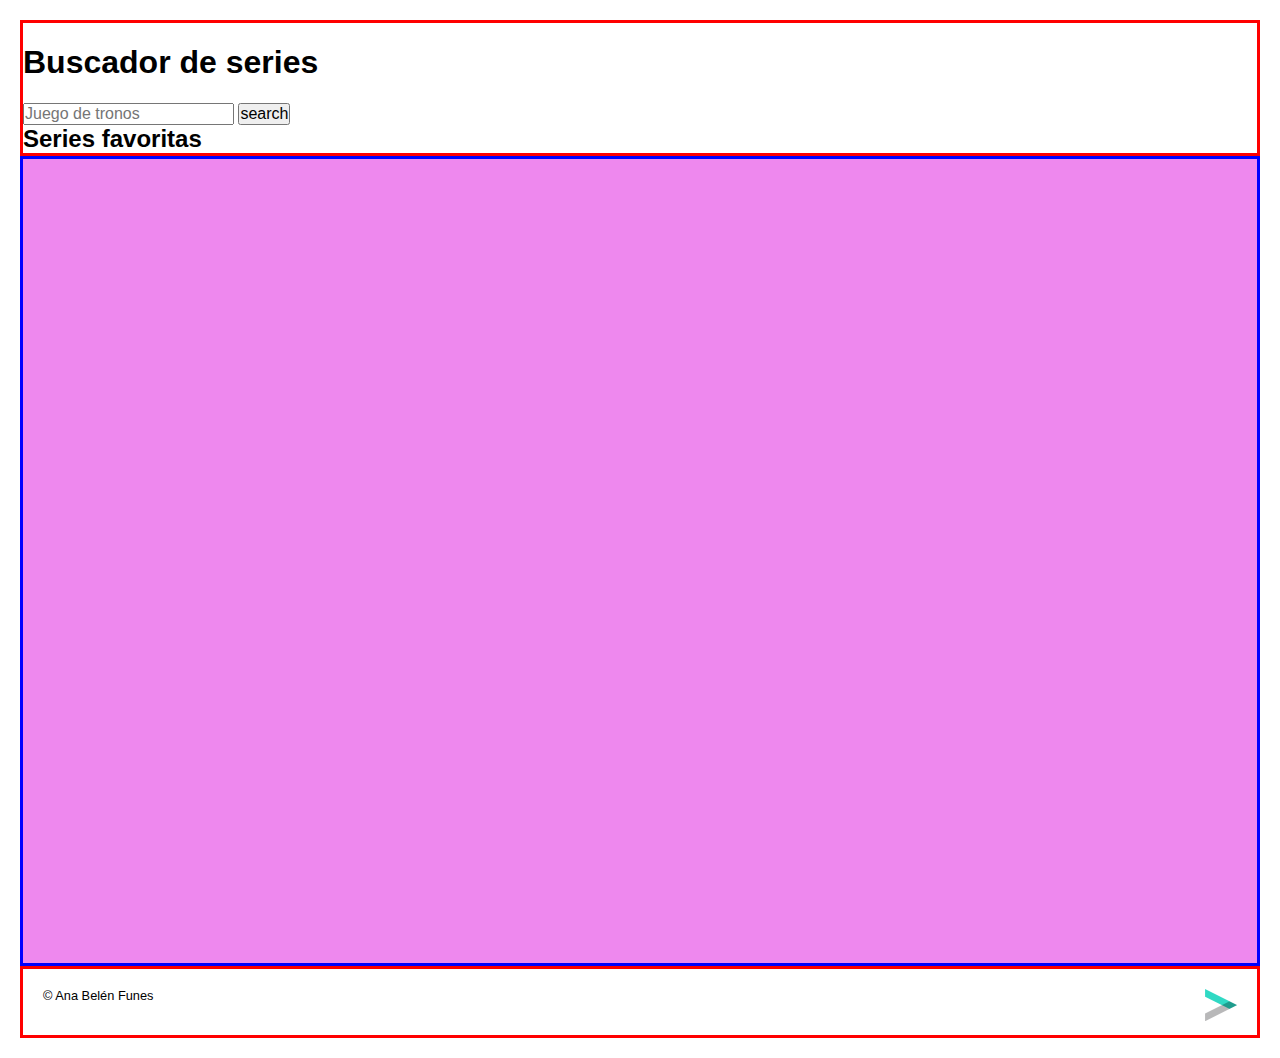
==== docs/index.html @ 8ed525ac "updating docs" ====
<!DOCTYPE html>
<html lang="en">
<head>
  <meta charset="UTF-8">
  <meta name="viewport" content="width=device-width, initial-scale=1.0">
  <title>Series Searcher</title>
  <link href="./assets/css/main.css" rel="stylesheet">
</head>
<body>
  <div class="wrapper">
    <header class="header">
      <h1>Buscador de series</h1>
      <form>
        <label for="serie"></label>
        <input id="serie" name="serie" type="text" placeholder="Juego de tronos" class="js-serie" required>
        <input type="submit" value="search" class="js-search">
      </form>
      <aside class="favourite-container">
        <h2 class="favorite-title">Series favoritas</h2>
      </aside>
    </header>

    <main class="main">
      <ul class="js-list-results list-results">
      </ul>
    </main>

    <footer class="footer">
      <small class="footer-copy">
        &copy; Ana Belén Funes
      </small>
      <div class="img-container"><img src="./assets/images/favicon.png" alt="adalab-logo" class="adalab-logo"></div>
    </footer>

  </div>
  <script src="./assets/js/main.js" type="text/javascript"></script>
</body>
</html>
---- docs/assets/css/main.css ----
/*! normalize.css v8.0.1 | MIT License | github.com/necolas/normalize.css */html{line-height:1.15;-webkit-text-size-adjust:100%}body{margin:0}main{display:block}h1{font-size:2em;margin:0.67em 0}hr{box-sizing:content-box;height:0;overflow:visible}pre{font-family:monospace, monospace;font-size:1em}a{background-color:transparent}abbr[title]{border-bottom:none;text-decoration:underline;-webkit-text-decoration:underline dotted;text-decoration:underline dotted}b,strong{font-weight:bolder}code,kbd,samp{font-family:monospace, monospace;font-size:1em}small{font-size:80%}sub,sup{font-size:75%;line-height:0;position:relative;vertical-align:baseline}sub{bottom:-0.25em}sup{top:-0.5em}img{border-style:none}button,input,optgroup,select,textarea{font-family:inherit;font-size:100%;line-height:1.15;margin:0}button,input{overflow:visible}button,select{text-transform:none}button,[type="button"],[type="reset"],[type="submit"]{-webkit-appearance:button}button::-moz-focus-inner,[type="button"]::-moz-focus-inner,[type="reset"]::-moz-focus-inner,[type="submit"]::-moz-focus-inner{border-style:none;padding:0}button:-moz-focusring,[type="button"]:-moz-focusring,[type="reset"]:-moz-focusring,[type="submit"]:-moz-focusring{outline:1px dotted ButtonText}fieldset{padding:0.35em 0.75em 0.625em}legend{box-sizing:border-box;color:inherit;display:table;max-width:100%;padding:0;white-space:normal}progress{vertical-align:baseline}textarea{overflow:auto}[type="checkbox"],[type="radio"]{box-sizing:border-box;padding:0}[type="number"]::-webkit-inner-spin-button,[type="number"]::-webkit-outer-spin-button{height:auto}[type="search"]{-webkit-appearance:textfield;outline-offset:-2px}[type="search"]::-webkit-search-decoration{-webkit-appearance:none}::-webkit-file-upload-button{-webkit-appearance:button;font:inherit}details{display:block}summary{display:list-item}template{display:none}[hidden]{display:none}*{box-sizing:border-box;margin:0;padding:0;font-family:inherit;color:inherit;list-style-type:none;text-decoration:none}body{font-family:"Roboto",sans-serif;min-width:320px}.wrapper{margin:20px}.header{border:3px solid red}.serie-container{border:3px solid red;background-color:#889bee;width:250px;height:350px;text-align:center}.main{border:3px solid blue;background-color:#e8e;height:90vh}.list-results{display:flex;flex-wrap:wrap;justify-content:center}.footer{padding:20px 20px 10px;border:3px solid red;display:flex;justify-content:space-between}
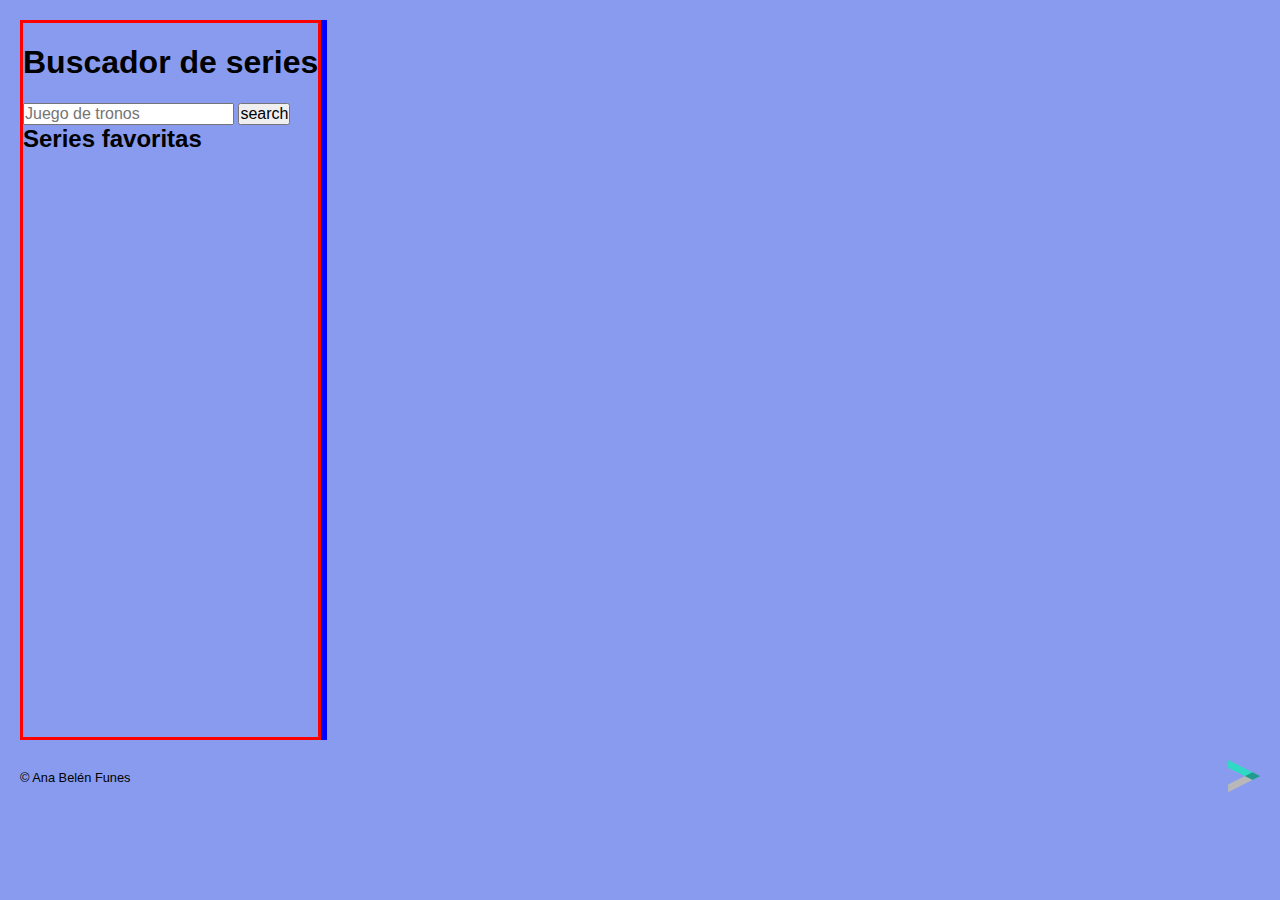
==== commit 42dcbf03: "updating docs with favourite options" ====
--- a/docs/index.html
+++ b/docs/index.html
@@ -6,7 +6,7 @@
   <title>Series Searcher</title>
   <link href="./assets/css/main.css" rel="stylesheet">
 </head>
-<body>
+<body class="body">
   <div class="wrapper">
     <header class="header">
       <h1>Buscador de series</h1>
@@ -17,6 +17,7 @@
       </form>
       <aside class="favourite-container">
         <h2 class="favorite-title">Series favoritas</h2>
+        <ul class="favourite-list js-favourite-list"></ul>
       </aside>
     </header>
 
@@ -24,15 +25,14 @@
       <ul class="js-list-results list-results">
       </ul>
     </main>
+  </div>
+  <footer class="footer">
+    <small class="footer-copy">
+      &copy; Ana Belén Funes
+    </small>
+    <div class="img-container"><img src="./assets/images/favicon.png" alt="adalab-logo" class="adalab-logo"></div>
+  </footer>
 
-    <footer class="footer">
-      <small class="footer-copy">
-        &copy; Ana Belén Funes
-      </small>
-      <div class="img-container"><img src="./assets/images/favicon.png" alt="adalab-logo" class="adalab-logo"></div>
-    </footer>
-
-  </div>
   <script src="./assets/js/main.js" type="text/javascript"></script>
 </body>
 </html>
--- a/docs/assets/css/main.css
+++ b/docs/assets/css/main.css
@@ -1 +1 @@
-/*! normalize.css v8.0.1 | MIT License | github.com/necolas/normalize.css */html{line-height:1.15;-webkit-text-size-adjust:100%}body{margin:0}main{display:block}h1{font-size:2em;margin:0.67em 0}hr{box-sizing:content-box;height:0;overflow:visible}pre{font-family:monospace, monospace;font-size:1em}a{background-color:transparent}abbr[title]{border-bottom:none;text-decoration:underline;-webkit-text-decoration:underline dotted;text-decoration:underline dotted}b,strong{font-weight:bolder}code,kbd,samp{font-family:monospace, monospace;font-size:1em}small{font-size:80%}sub,sup{font-size:75%;line-height:0;position:relative;vertical-align:baseline}sub{bottom:-0.25em}sup{top:-0.5em}img{border-style:none}button,input,optgroup,select,textarea{font-family:inherit;font-size:100%;line-height:1.15;margin:0}button,input{overflow:visible}button,select{text-transform:none}button,[type="button"],[type="reset"],[type="submit"]{-webkit-appearance:button}button::-moz-focus-inner,[type="button"]::-moz-focus-inner,[type="reset"]::-moz-focus-inner,[type="submit"]::-moz-focus-inner{border-style:none;padding:0}button:-moz-focusring,[type="button"]:-moz-focusring,[type="reset"]:-moz-focusring,[type="submit"]:-moz-focusring{outline:1px dotted ButtonText}fieldset{padding:0.35em 0.75em 0.625em}legend{box-sizing:border-box;color:inherit;display:table;max-width:100%;padding:0;white-space:normal}progress{vertical-align:baseline}textarea{overflow:auto}[type="checkbox"],[type="radio"]{box-sizing:border-box;padding:0}[type="number"]::-webkit-inner-spin-button,[type="number"]::-webkit-outer-spin-button{height:auto}[type="search"]{-webkit-appearance:textfield;outline-offset:-2px}[type="search"]::-webkit-search-decoration{-webkit-appearance:none}::-webkit-file-upload-button{-webkit-appearance:button;font:inherit}details{display:block}summary{display:list-item}template{display:none}[hidden]{display:none}*{box-sizing:border-box;margin:0;padding:0;font-family:inherit;color:inherit;list-style-type:none;text-decoration:none}body{font-family:"Roboto",sans-serif;min-width:320px}.wrapper{margin:20px}.header{border:3px solid red}.serie-container{border:3px solid red;background-color:#889bee;width:250px;height:350px;text-align:center}.main{border:3px solid blue;background-color:#e8e;height:90vh}.list-results{display:flex;flex-wrap:wrap;justify-content:center}.footer{padding:20px 20px 10px;border:3px solid red;display:flex;justify-content:space-between}
+/*! normalize.css v8.0.1 | MIT License | github.com/necolas/normalize.css */html{line-height:1.15;-webkit-text-size-adjust:100%}body{margin:0}main{display:block}h1{font-size:2em;margin:0.67em 0}hr{box-sizing:content-box;height:0;overflow:visible}pre{font-family:monospace, monospace;font-size:1em}a{background-color:transparent}abbr[title]{border-bottom:none;text-decoration:underline;-webkit-text-decoration:underline dotted;text-decoration:underline dotted}b,strong{font-weight:bolder}code,kbd,samp{font-family:monospace, monospace;font-size:1em}small{font-size:80%}sub,sup{font-size:75%;line-height:0;position:relative;vertical-align:baseline}sub{bottom:-0.25em}sup{top:-0.5em}img{border-style:none}button,input,optgroup,select,textarea{font-family:inherit;font-size:100%;line-height:1.15;margin:0}button,input{overflow:visible}button,select{text-transform:none}button,[type="button"],[type="reset"],[type="submit"]{-webkit-appearance:button}button::-moz-focus-inner,[type="button"]::-moz-focus-inner,[type="reset"]::-moz-focus-inner,[type="submit"]::-moz-focus-inner{border-style:none;padding:0}button:-moz-focusring,[type="button"]:-moz-focusring,[type="reset"]:-moz-focusring,[type="submit"]:-moz-focusring{outline:1px dotted ButtonText}fieldset{padding:0.35em 0.75em 0.625em}legend{box-sizing:border-box;color:inherit;display:table;max-width:100%;padding:0;white-space:normal}progress{vertical-align:baseline}textarea{overflow:auto}[type="checkbox"],[type="radio"]{box-sizing:border-box;padding:0}[type="number"]::-webkit-inner-spin-button,[type="number"]::-webkit-outer-spin-button{height:auto}[type="search"]{-webkit-appearance:textfield;outline-offset:-2px}[type="search"]::-webkit-search-decoration{-webkit-appearance:none}::-webkit-file-upload-button{-webkit-appearance:button;font:inherit}details{display:block}summary{display:list-item}template{display:none}[hidden]{display:none}*{box-sizing:border-box;margin:0;padding:0;font-family:inherit;color:inherit;list-style-type:none;text-decoration:none}body{font-family:"Roboto",sans-serif;min-width:320px}.wrapper{margin:20px 20px 0;display:flex;flex-direction:row}.body{background-color:#889bee}.header{border:3px solid #ff0000}.favourite-list{display:flex;flex-wrap:wrap;justify-content:center}.serie-container-small{border:3px solid red;background-color:#889bee;width:100%;text-align:center;font-size:10px;display:flex;flex-direction:row-reverse;align-items:center;justify-content:flex-end}.serie-container-small img{background-image:cover}.serie-container{background-color:#889bee;width:250px;height:350px;text-align:center;font-size:14px}.main{border:3px solid blue;background-color:#889bee;min-height:720px}.list-results{display:flex;flex-wrap:wrap;justify-content:center}.footer{position:relative;padding:20px 20px 0px;display:flex;justify-content:space-between;align-items:center;width:100%}.js-favourite{background-color:deeppink;color:#00e1ff}
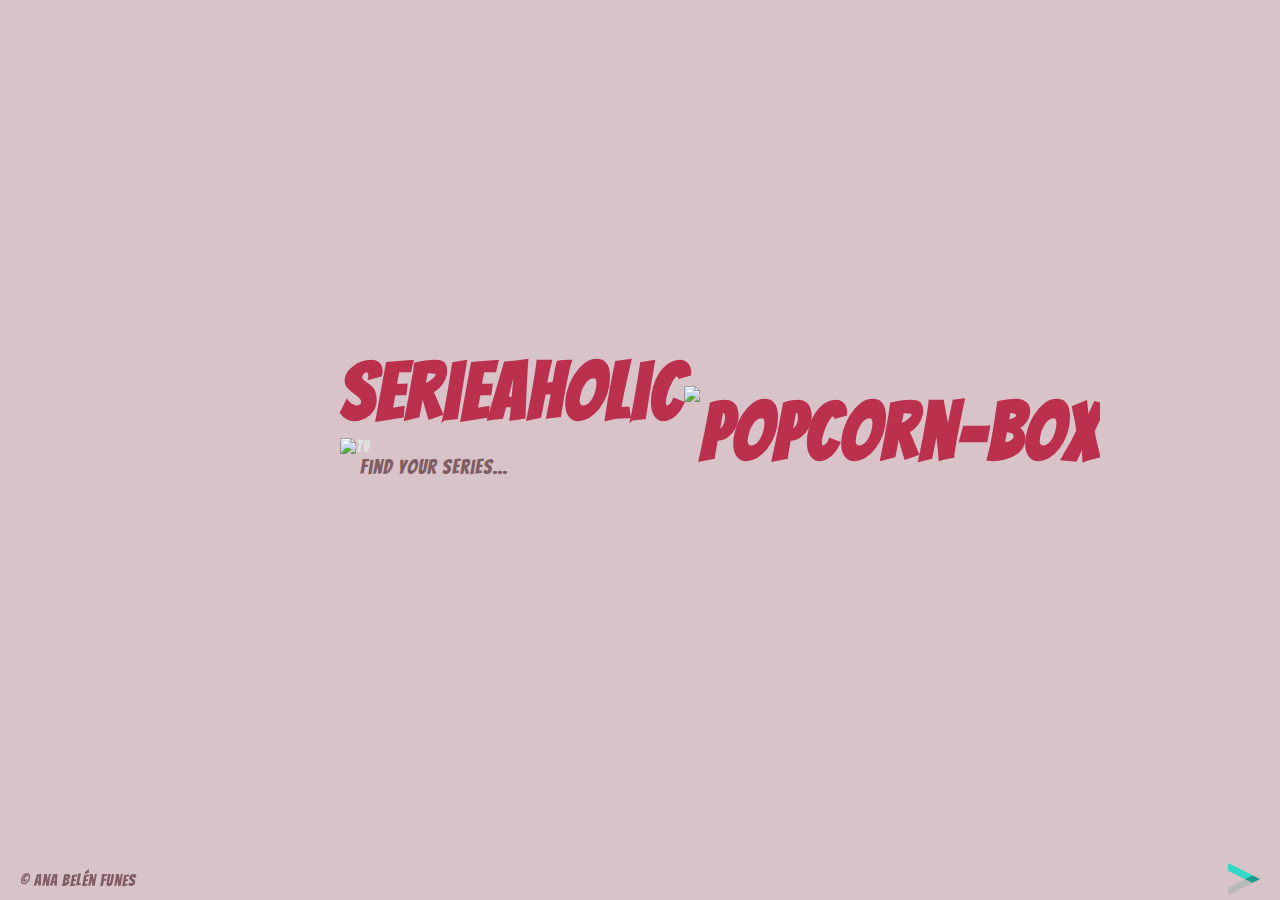
==== commit c20fa140: "updating docs" ====
--- a/docs/index.html
+++ b/docs/index.html
@@ -4,26 +4,42 @@
   <meta charset="UTF-8">
   <meta name="viewport" content="width=device-width, initial-scale=1.0">
   <title>Series Searcher</title>
+  <link href="https://fonts.googleapis.com/css2?family=Bangers&display=swap" rel="stylesheet">  
+  <link rel="stylesheet" href="https://use.fontawesome.com/releases/v5.8.1/css/all.css"
+    integrity="sha384-50oBUHEmvpQ+1lW4y57PTFmhCaXp0ML5d60M1M7uH2+nqUivzIebhndOJK28anvf" crossorigin="anonymous"
+    SameSite="None" />
+    <link rel="stylesheet" href="https://cdnjs.cloudflare.com/ajax/libs/animate.css/4.0.0/animate.min.css"
+  />
   <link href="./assets/css/main.css" rel="stylesheet">
 </head>
 <body class="body">
   <div class="wrapper">
-    <header class="header">
-      <h1>Buscador de series</h1>
-      <form>
+    <header class="header hidden animate__animated animate__zoomIn">
+      <h1 class="header__title">Serieaholic<img src="../assets/images/popcorn.svg" class="popcorn" alt="popcorn-box" height=100px"></h1>
+      <p class="header__claim">Find your series below...<i class="fas fa-tv"></i></p>
+      <form class="header__form">
         <label for="serie"></label>
-        <input id="serie" name="serie" type="text" placeholder="Juego de tronos" class="js-serie" required>
-        <input type="submit" value="search" class="js-search">
+        <input id="serie" name="serie" type="text" placeholder="Juego de tronos" class="js-serie serie-input" required>
+        <input type="submit" value="SEARCH" class="js-search search-button">
       </form>
-      <aside class="favourite-container">
-        <h2 class="favorite-title">Series favoritas</h2>
+      <aside class="header__favourite__container">
+        <h2 class="favorite-title">Your favourites</h2>
+        <button class="reset-button js-reset-button">CLEAN FAVOURITES</button>
         <ul class="favourite-list js-favourite-list"></ul>
       </aside>
     </header>
+    <main class="main">
+      <div class="js-show-start">
+        <div class="start js-start-container animate__animated animate__zoomIn">
+          <h1 class="start__title">Serieaholic<img src="../assets/images/popcorn.svg" class="start__title__popcorn" alt="popcorn-box" height="200px"></h1>
+          <img src="../assets/images/television.svg" class="start-tv animate__animated animate__bounceIn" alt="tv" height="600px">
+          <p class="start__claim">Find your series...</p>
+        </div>
+      </div>      
 
-    <main class="main">
-      <ul class="js-list-results list-results">
-      </ul>
+      <div class="main__result__container">
+        <ul class="js-list-results list-results"></ul>
+      </div>
     </main>
   </div>
   <footer class="footer">
@@ -32,7 +48,6 @@
     </small>
     <div class="img-container"><img src="./assets/images/favicon.png" alt="adalab-logo" class="adalab-logo"></div>
   </footer>
-
   <script src="./assets/js/main.js" type="text/javascript"></script>
 </body>
 </html>
--- a/docs/assets/css/main.css
+++ b/docs/assets/css/main.css
@@ -1 +1 @@
-/*! normalize.css v8.0.1 | MIT License | github.com/necolas/normalize.css */html{line-height:1.15;-webkit-text-size-adjust:100%}body{margin:0}main{display:block}h1{font-size:2em;margin:0.67em 0}hr{box-sizing:content-box;height:0;overflow:visible}pre{font-family:monospace, monospace;font-size:1em}a{background-color:transparent}abbr[title]{border-bottom:none;text-decoration:underline;-webkit-text-decoration:underline dotted;text-decoration:underline dotted}b,strong{font-weight:bolder}code,kbd,samp{font-family:monospace, monospace;font-size:1em}small{font-size:80%}sub,sup{font-size:75%;line-height:0;position:relative;vertical-align:baseline}sub{bottom:-0.25em}sup{top:-0.5em}img{border-style:none}button,input,optgroup,select,textarea{font-family:inherit;font-size:100%;line-height:1.15;margin:0}button,input{overflow:visible}button,select{text-transform:none}button,[type="button"],[type="reset"],[type="submit"]{-webkit-appearance:button}button::-moz-focus-inner,[type="button"]::-moz-focus-inner,[type="reset"]::-moz-focus-inner,[type="submit"]::-moz-focus-inner{border-style:none;padding:0}button:-moz-focusring,[type="button"]:-moz-focusring,[type="reset"]:-moz-focusring,[type="submit"]:-moz-focusring{outline:1px dotted ButtonText}fieldset{padding:0.35em 0.75em 0.625em}legend{box-sizing:border-box;color:inherit;display:table;max-width:100%;padding:0;white-space:normal}progress{vertical-align:baseline}textarea{overflow:auto}[type="checkbox"],[type="radio"]{box-sizing:border-box;padding:0}[type="number"]::-webkit-inner-spin-button,[type="number"]::-webkit-outer-spin-button{height:auto}[type="search"]{-webkit-appearance:textfield;outline-offset:-2px}[type="search"]::-webkit-search-decoration{-webkit-appearance:none}::-webkit-file-upload-button{-webkit-appearance:button;font:inherit}details{display:block}summary{display:list-item}template{display:none}[hidden]{display:none}*{box-sizing:border-box;margin:0;padding:0;font-family:inherit;color:inherit;list-style-type:none;text-decoration:none}body{font-family:"Roboto",sans-serif;min-width:320px}.wrapper{margin:20px 20px 0;display:flex;flex-direction:row}.body{background-color:#889bee}.header{border:3px solid #ff0000}.favourite-list{display:flex;flex-wrap:wrap;justify-content:center}.serie-container-small{border:3px solid red;background-color:#889bee;width:100%;text-align:center;font-size:10px;display:flex;flex-direction:row-reverse;align-items:center;justify-content:flex-end}.serie-container-small img{background-image:cover}.serie-container{background-color:#889bee;width:250px;height:350px;text-align:center;font-size:14px}.main{border:3px solid blue;background-color:#889bee;min-height:720px}.list-results{display:flex;flex-wrap:wrap;justify-content:center}.footer{position:relative;padding:20px 20px 0px;display:flex;justify-content:space-between;align-items:center;width:100%}.js-favourite{background-color:deeppink;color:#00e1ff}
+/*! normalize.css v8.0.1 | MIT License | github.com/necolas/normalize.css */html{line-height:1.15;-webkit-text-size-adjust:100%}body{margin:0}main{display:block}h1{font-size:2em;margin:0.67em 0}hr{box-sizing:content-box;height:0;overflow:visible}pre{font-family:monospace, monospace;font-size:1em}a{background-color:transparent}abbr[title]{border-bottom:none;text-decoration:underline;-webkit-text-decoration:underline dotted;text-decoration:underline dotted}b,strong{font-weight:bolder}code,kbd,samp{font-family:monospace, monospace;font-size:1em}small{font-size:80%}sub,sup{font-size:75%;line-height:0;position:relative;vertical-align:baseline}sub{bottom:-0.25em}sup{top:-0.5em}img{border-style:none}button,input,optgroup,select,textarea{font-family:inherit;font-size:100%;line-height:1.15;margin:0}button,input{overflow:visible}button,select{text-transform:none}button,[type="button"],[type="reset"],[type="submit"]{-webkit-appearance:button}button::-moz-focus-inner,[type="button"]::-moz-focus-inner,[type="reset"]::-moz-focus-inner,[type="submit"]::-moz-focus-inner{border-style:none;padding:0}button:-moz-focusring,[type="button"]:-moz-focusring,[type="reset"]:-moz-focusring,[type="submit"]:-moz-focusring{outline:1px dotted ButtonText}fieldset{padding:0.35em 0.75em 0.625em}legend{box-sizing:border-box;color:inherit;display:table;max-width:100%;padding:0;white-space:normal}progress{vertical-align:baseline}textarea{overflow:auto}[type="checkbox"],[type="radio"]{box-sizing:border-box;padding:0}[type="number"]::-webkit-inner-spin-button,[type="number"]::-webkit-outer-spin-button{height:auto}[type="search"]{-webkit-appearance:textfield;outline-offset:-2px}[type="search"]::-webkit-search-decoration{-webkit-appearance:none}::-webkit-file-upload-button{-webkit-appearance:button;font:inherit}details{display:block}summary{display:list-item}template{display:none}*{box-sizing:border-box;margin:0;padding:0;font-family:inherit;color:inherit;list-style-type:none;text-decoration:none}p,h1,h2,h3,h4,ul{margin:0}body{font-family:"Bangers",cursive;min-width:320px;letter-spacing:1px}button:focus,.search-button{outline:none}.wrapper{margin:20px 20px 0;display:flex;flex-direction:row}.body{background-color:#d8c3c8;color:#e4e4e4}.header{padding:15px;background-color:#805c63;border-radius:10px;min-width:350px;width:350px}.header__title{margin-top:0;margin-bottom:40px;color:#e4e4e4;text-align:center;font-size:35px;letter-spacing:2px}.header__title .popcorn{position:relative;transform:translate(0px, 20px)}.header__claim{margin-bottom:10px}.header__claim .fa-tv{margin-left:10px}.header__form .serie-input{color:#BB304D;padding:2px 5px}.header__form .serie-input::-moz-placeholder{color:#805c63}.header__form .serie-input::-ms-input-placeholder{color:#805c63}.header__form .serie-input::placeholder{color:#805c63}.header__form .search-button{background-color:#BB304D;width:80px;height:30px;border-radius:20px}.header__favourite__container{margin:20px 0}.header__favourite__container .favorite-title{display:inline-block}.header__favourite__container .reset-button{margin-bottom:5px;background-color:#BB304D;width:132px;height:30px;border-radius:20px;margin-left:17px}.header__favourite__container .favourite-list{display:flex;flex-wrap:nowrap;flex-direction:column;overflow-y:scroll;height:600px}.header__favourite__container .favourite-list::-webkit-scrollbar{width:15px}.header__favourite__container .favourite-list::-webkit-scrollbar-track{background:#805c63}.header__favourite__container .favourite-list::-webkit-scrollbar-thumb{background:#E7B8CC}.header__favourite__container .favourite-list::-webkit-scrollbar-thumb:hover{background:#BB304D}.header__favourite__container .favourite-list .serie-container-small{background-color:#E7B8CC;color:#805c63;border-radius:10px;padding:5px 5px;margin:5px;text-align:center;font-size:.625rem;display:flex;flex-direction:row-reverse;align-items:center;justify-content:space-between;height:110px}.header__favourite__container .favourite-list .serie-container-small img{background-image:cover;border-radius:10px}.header__favourite__container .favourite-list .serie-container-small h3{font-size:1.125rem}.header__favourite__container .favourite-list .serie-container-small .cross-button{transform:translate(0px, -35px);border-radius:50%;background-color:#805c63;width:30px;height:30px;flex-shrink:0}.header__favourite__container .favourite-list .serie-container-small .cross-button .fas{color:#f0f0f0;font-size:1.125rem}.main{background-color:#d8c3c8;min-height:720px;display:flex;align-items:center}.main .start{flex-direction:column;align-items:center;transform:translate(25vw, 0px)}.main .start__title{color:#BB304D;font-size:5rem;letter-spacing:2px}.main .start__title__popcorn{transform:translate(0px, 40px)}.main .start__claim{margin-left:20px;color:#805c63;font-size:1.25rem}.main__result__container .list-results{display:flex;flex-wrap:wrap;justify-content:center;overflow-y:scroll;height:785px}.main__result__container .list-results .error{color:#805c63;padding:50px;font-size:1.875rem}.main__result__container .list-results::-webkit-scrollbar{display:none}.main__result__container .list-results .serie-container{background-color:#BB304D;border:2px solid #80001c;box-shadow:3px 3px #80001c;border-radius:30px;margin:10px;width:250px;height:370px;text-align:center;font-size:.875rem}.main__result__container .list-results .serie-container h2{padding:10px}.main__result__container .list-results .serie-container img{border-radius:30px}.main__result__container .list-results .js-favourite{background-color:#CFEA92;border:none;color:#BB304D;box-shadow:3px 3px #9ebe53}.footer{position:fixed;bottom:0px;color:#805c63;font-size:1.25rem;padding:10px 20px 0px;display:flex;justify-content:space-between;align-items:center;width:100%}.hidden{display:none}
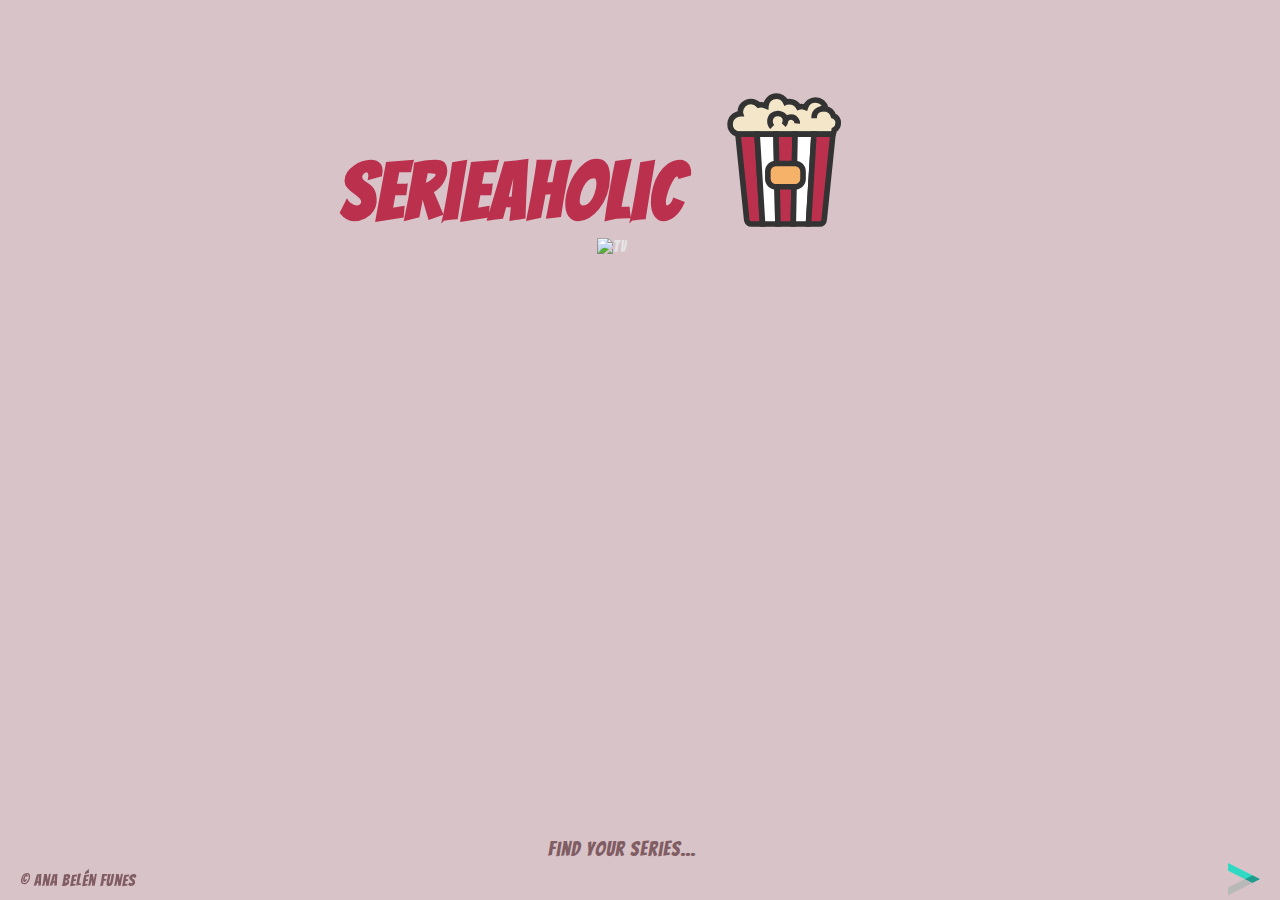
==== commit 6ef798ef: "updating docs" ====
--- a/docs/index.html
+++ b/docs/index.html
@@ -15,7 +15,7 @@
 <body class="body">
   <div class="wrapper">
     <header class="header hidden animate__animated animate__zoomIn">
-      <h1 class="header__title">Serieaholic<img src="../assets/images/popcorn.svg" class="popcorn" alt="popcorn-box" height=100px"></h1>
+      <h1 class="header__title">Serieaholic<img src="./assets/images/popcorn.svg" class="popcorn" alt="popcorn-box" height=100px"></h1>
       <p class="header__claim">Find your series below...<i class="fas fa-tv"></i></p>
       <form class="header__form">
         <label for="serie"></label>
@@ -31,7 +31,7 @@
     <main class="main">
       <div class="js-show-start">
         <div class="start js-start-container animate__animated animate__zoomIn">
-          <h1 class="start__title">Serieaholic<img src="../assets/images/popcorn.svg" class="start__title__popcorn" alt="popcorn-box" height="200px"></h1>
+          <h1 class="start__title">Serieaholic<img src="./assets/images/popcorn.svg" class="start__title__popcorn" alt="popcorn-box" height="200px"></h1>
           <img src="../assets/images/television.svg" class="start-tv animate__animated animate__bounceIn" alt="tv" height="600px">
           <p class="start__claim">Find your series...</p>
         </div>
--- a/docs/assets/css/main.css
+++ b/docs/assets/css/main.css
@@ -1 +1 @@
-/*! normalize.css v8.0.1 | MIT License | github.com/necolas/normalize.css */html{line-height:1.15;-webkit-text-size-adjust:100%}body{margin:0}main{display:block}h1{font-size:2em;margin:0.67em 0}hr{box-sizing:content-box;height:0;overflow:visible}pre{font-family:monospace, monospace;font-size:1em}a{background-color:transparent}abbr[title]{border-bottom:none;text-decoration:underline;-webkit-text-decoration:underline dotted;text-decoration:underline dotted}b,strong{font-weight:bolder}code,kbd,samp{font-family:monospace, monospace;font-size:1em}small{font-size:80%}sub,sup{font-size:75%;line-height:0;position:relative;vertical-align:baseline}sub{bottom:-0.25em}sup{top:-0.5em}img{border-style:none}button,input,optgroup,select,textarea{font-family:inherit;font-size:100%;line-height:1.15;margin:0}button,input{overflow:visible}button,select{text-transform:none}button,[type="button"],[type="reset"],[type="submit"]{-webkit-appearance:button}button::-moz-focus-inner,[type="button"]::-moz-focus-inner,[type="reset"]::-moz-focus-inner,[type="submit"]::-moz-focus-inner{border-style:none;padding:0}button:-moz-focusring,[type="button"]:-moz-focusring,[type="reset"]:-moz-focusring,[type="submit"]:-moz-focusring{outline:1px dotted ButtonText}fieldset{padding:0.35em 0.75em 0.625em}legend{box-sizing:border-box;color:inherit;display:table;max-width:100%;padding:0;white-space:normal}progress{vertical-align:baseline}textarea{overflow:auto}[type="checkbox"],[type="radio"]{box-sizing:border-box;padding:0}[type="number"]::-webkit-inner-spin-button,[type="number"]::-webkit-outer-spin-button{height:auto}[type="search"]{-webkit-appearance:textfield;outline-offset:-2px}[type="search"]::-webkit-search-decoration{-webkit-appearance:none}::-webkit-file-upload-button{-webkit-appearance:button;font:inherit}details{display:block}summary{display:list-item}template{display:none}*{box-sizing:border-box;margin:0;padding:0;font-family:inherit;color:inherit;list-style-type:none;text-decoration:none}p,h1,h2,h3,h4,ul{margin:0}body{font-family:"Bangers",cursive;min-width:320px;letter-spacing:1px}button:focus,.search-button{outline:none}.wrapper{margin:20px 20px 0;display:flex;flex-direction:row}.body{background-color:#d8c3c8;color:#e4e4e4}.header{padding:15px;background-color:#805c63;border-radius:10px;min-width:350px;width:350px}.header__title{margin-top:0;margin-bottom:40px;color:#e4e4e4;text-align:center;font-size:35px;letter-spacing:2px}.header__title .popcorn{position:relative;transform:translate(0px, 20px)}.header__claim{margin-bottom:10px}.header__claim .fa-tv{margin-left:10px}.header__form .serie-input{color:#BB304D;padding:2px 5px}.header__form .serie-input::-moz-placeholder{color:#805c63}.header__form .serie-input::-ms-input-placeholder{color:#805c63}.header__form .serie-input::placeholder{color:#805c63}.header__form .search-button{background-color:#BB304D;width:80px;height:30px;border-radius:20px}.header__favourite__container{margin:20px 0}.header__favourite__container .favorite-title{display:inline-block}.header__favourite__container .reset-button{margin-bottom:5px;background-color:#BB304D;width:132px;height:30px;border-radius:20px;margin-left:17px}.header__favourite__container .favourite-list{display:flex;flex-wrap:nowrap;flex-direction:column;overflow-y:scroll;height:600px}.header__favourite__container .favourite-list::-webkit-scrollbar{width:15px}.header__favourite__container .favourite-list::-webkit-scrollbar-track{background:#805c63}.header__favourite__container .favourite-list::-webkit-scrollbar-thumb{background:#E7B8CC}.header__favourite__container .favourite-list::-webkit-scrollbar-thumb:hover{background:#BB304D}.header__favourite__container .favourite-list .serie-container-small{background-color:#E7B8CC;color:#805c63;border-radius:10px;padding:5px 5px;margin:5px;text-align:center;font-size:.625rem;display:flex;flex-direction:row-reverse;align-items:center;justify-content:space-between;height:110px}.header__favourite__container .favourite-list .serie-container-small img{background-image:cover;border-radius:10px}.header__favourite__container .favourite-list .serie-container-small h3{font-size:1.125rem}.header__favourite__container .favourite-list .serie-container-small .cross-button{transform:translate(0px, -35px);border-radius:50%;background-color:#805c63;width:30px;height:30px;flex-shrink:0}.header__favourite__container .favourite-list .serie-container-small .cross-button .fas{color:#f0f0f0;font-size:1.125rem}.main{background-color:#d8c3c8;min-height:720px;display:flex;align-items:center}.main .start{flex-direction:column;align-items:center;transform:translate(25vw, 0px)}.main .start__title{color:#BB304D;font-size:5rem;letter-spacing:2px}.main .start__title__popcorn{transform:translate(0px, 40px)}.main .start__claim{margin-left:20px;color:#805c63;font-size:1.25rem}.main__result__container .list-results{display:flex;flex-wrap:wrap;justify-content:center;overflow-y:scroll;height:785px}.main__result__container .list-results .error{color:#805c63;padding:50px;font-size:1.875rem}.main__result__container .list-results::-webkit-scrollbar{display:none}.main__result__container .list-results .serie-container{background-color:#BB304D;border:2px solid #80001c;box-shadow:3px 3px #80001c;border-radius:30px;margin:10px;width:250px;height:370px;text-align:center;font-size:.875rem}.main__result__container .list-results .serie-container h2{padding:10px}.main__result__container .list-results .serie-container img{border-radius:30px}.main__result__container .list-results .js-favourite{background-color:#CFEA92;border:none;color:#BB304D;box-shadow:3px 3px #9ebe53}.footer{position:fixed;bottom:0px;color:#805c63;font-size:1.25rem;padding:10px 20px 0px;display:flex;justify-content:space-between;align-items:center;width:100%}.hidden{display:none}
+/*! normalize.css v8.0.1 | MIT License | github.com/necolas/normalize.css */html{line-height:1.15;-webkit-text-size-adjust:100%}body{margin:0}main{display:block}h1{font-size:2em;margin:0.67em 0}hr{box-sizing:content-box;height:0;overflow:visible}pre{font-family:monospace, monospace;font-size:1em}a{background-color:transparent}abbr[title]{border-bottom:none;text-decoration:underline;-webkit-text-decoration:underline dotted;text-decoration:underline dotted}b,strong{font-weight:bolder}code,kbd,samp{font-family:monospace, monospace;font-size:1em}small{font-size:80%}sub,sup{font-size:75%;line-height:0;position:relative;vertical-align:baseline}sub{bottom:-0.25em}sup{top:-0.5em}img{border-style:none}button,input,optgroup,select,textarea{font-family:inherit;font-size:100%;line-height:1.15;margin:0}button,input{overflow:visible}button,select{text-transform:none}button,[type="button"],[type="reset"],[type="submit"]{-webkit-appearance:button}button::-moz-focus-inner,[type="button"]::-moz-focus-inner,[type="reset"]::-moz-focus-inner,[type="submit"]::-moz-focus-inner{border-style:none;padding:0}button:-moz-focusring,[type="button"]:-moz-focusring,[type="reset"]:-moz-focusring,[type="submit"]:-moz-focusring{outline:1px dotted ButtonText}fieldset{padding:0.35em 0.75em 0.625em}legend{box-sizing:border-box;color:inherit;display:table;max-width:100%;padding:0;white-space:normal}progress{vertical-align:baseline}textarea{overflow:auto}[type="checkbox"],[type="radio"]{box-sizing:border-box;padding:0}[type="number"]::-webkit-inner-spin-button,[type="number"]::-webkit-outer-spin-button{height:auto}[type="search"]{-webkit-appearance:textfield;outline-offset:-2px}[type="search"]::-webkit-search-decoration{-webkit-appearance:none}::-webkit-file-upload-button{-webkit-appearance:button;font:inherit}details{display:block}summary{display:list-item}template{display:none}*{box-sizing:border-box;margin:0;padding:0;font-family:inherit;color:inherit;list-style-type:none;text-decoration:none}p,h1,h2,h3,h4,ul{margin:0}body{font-family:"Bangers",cursive;min-width:320px;letter-spacing:1px}button:focus,.search-button{outline:none}.wrapper{margin:20px 20px 0;display:flex;flex-direction:row}.body{background-color:#d8c3c8;color:#e4e4e4}.header{padding:15px;background-color:#805c63;border-radius:10px;min-width:350px;width:350px}.header__title{margin-top:0;margin-bottom:40px;color:#e4e4e4;text-align:center;font-size:35px;letter-spacing:2px}.header__title .popcorn{position:relative;transform:translate(0px, 20px)}.header__claim{margin-bottom:10px}.header__claim .fa-tv{margin-left:10px}.header__form .serie-input{color:#BB304D;padding:2px 5px}.header__form .serie-input::-moz-placeholder{color:#805c63}.header__form .serie-input::-ms-input-placeholder{color:#805c63}.header__form .serie-input::placeholder{color:#805c63}.header__form .search-button{background-color:#BB304D;width:80px;height:30px;border-radius:20px}.header__favourite__container{margin:20px 0}.header__favourite__container .favorite-title{display:inline-block}.header__favourite__container .reset-button{margin-bottom:5px;background-color:#BB304D;width:132px;height:30px;border-radius:20px;margin-left:17px}.header__favourite__container .favourite-list{display:flex;flex-wrap:nowrap;flex-direction:column;overflow-y:scroll;height:600px}.header__favourite__container .favourite-list::-webkit-scrollbar{width:15px}.header__favourite__container .favourite-list::-webkit-scrollbar-track{background:#805c63}.header__favourite__container .favourite-list::-webkit-scrollbar-thumb{background:#E7B8CC}.header__favourite__container .favourite-list::-webkit-scrollbar-thumb:hover{background:#BB304D}.header__favourite__container .favourite-list .serie-container-small{background-color:#E7B8CC;color:#805c63;border-radius:10px;padding:5px 5px;margin:5px;text-align:center;font-size:.625rem;display:flex;flex-direction:row-reverse;align-items:center;justify-content:space-between;height:110px}.header__favourite__container .favourite-list .serie-container-small img{background-image:cover;border-radius:10px}.header__favourite__container .favourite-list .serie-container-small h3{font-size:1.125rem}.header__favourite__container .favourite-list .serie-container-small .cross-button{transform:translate(0px, -35px);border-radius:50%;background-color:#805c63;width:30px;height:30px;flex-shrink:0}.header__favourite__container .favourite-list .serie-container-small .cross-button .fas{color:#f0f0f0;font-size:1.125rem}.main{background-color:#d8c3c8;min-height:720px;display:flex;align-items:center}.main .start{display:flex;flex-direction:column;align-items:center;transform:translate(25vw, 0px)}.main .start__title{color:#BB304D;font-size:5rem;letter-spacing:2px}.main .start__title__popcorn{transform:translate(0px, 40px)}.main .start__claim{margin-left:20px;color:#805c63;font-size:1.25rem}.main__result__container .list-results{display:flex;flex-wrap:wrap;justify-content:center;overflow-y:scroll;height:785px}.main__result__container .list-results .error{color:#805c63;padding:50px;font-size:1.875rem}.main__result__container .list-results::-webkit-scrollbar{display:none}.main__result__container .list-results .serie-container{background-color:#BB304D;border:2px solid #80001c;box-shadow:3px 3px #80001c;border-radius:30px;margin:10px;width:250px;height:370px;text-align:center;font-size:.875rem}.main__result__container .list-results .serie-container h2{padding:10px}.main__result__container .list-results .serie-container img{border-radius:30px}.main__result__container .list-results .js-favourite{background-color:#CFEA92;border:none;color:#BB304D;box-shadow:3px 3px #9ebe53}.footer{position:fixed;bottom:0px;color:#805c63;font-size:1.25rem;padding:10px 20px 0px;display:flex;justify-content:space-between;align-items:center;width:100%}.hidden{display:none}
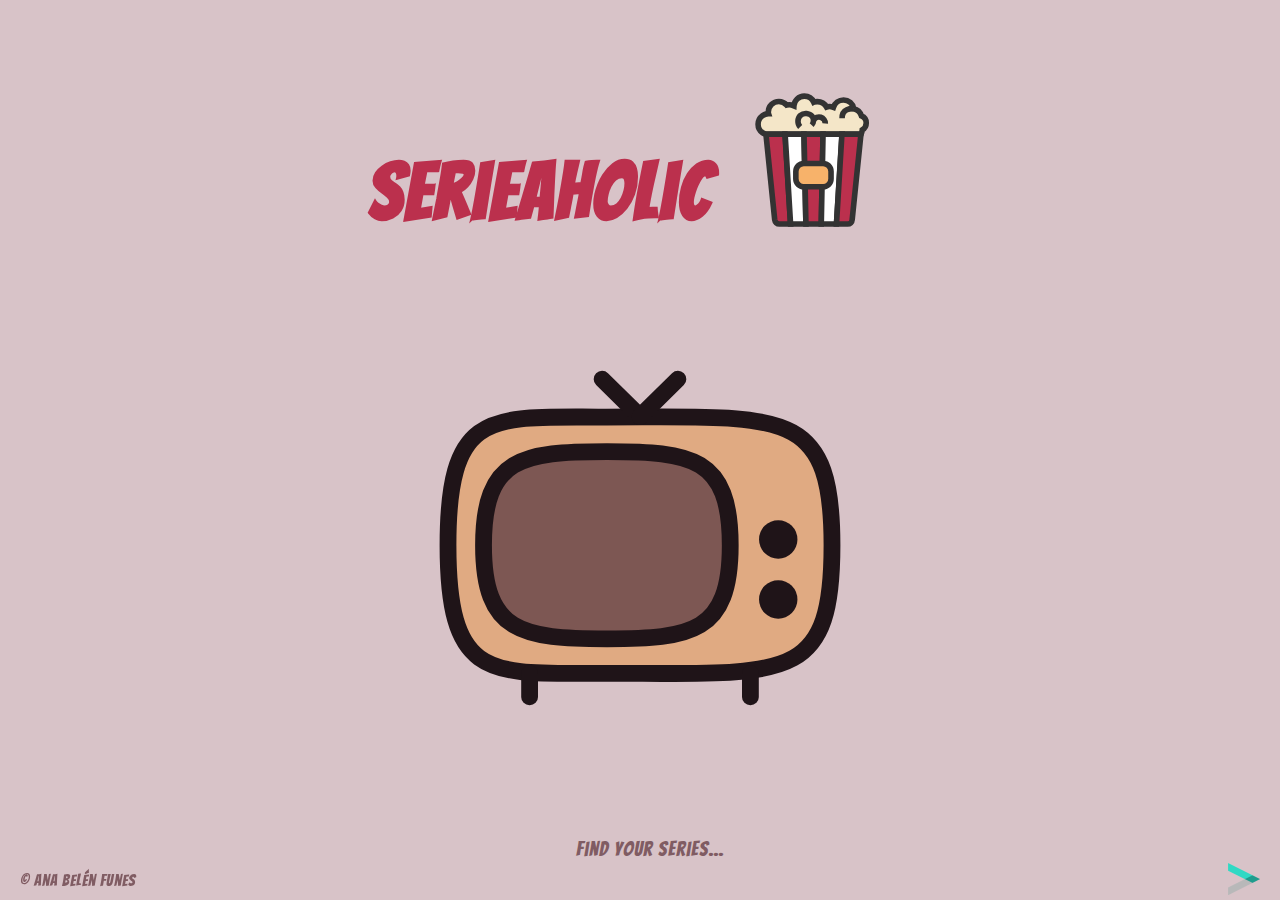
==== commit 7c9189f0: "updating docs" ====
--- a/docs/index.html
+++ b/docs/index.html
@@ -32,7 +32,7 @@
       <div class="js-show-start">
         <div class="start js-start-container animate__animated animate__zoomIn">
           <h1 class="start__title">Serieaholic<img src="./assets/images/popcorn.svg" class="start__title__popcorn" alt="popcorn-box" height="200px"></h1>
-          <img src="../assets/images/television.svg" class="start-tv animate__animated animate__bounceIn" alt="tv" height="600px">
+          <img src="./assets/images/television.svg" class="start-tv animate__animated animate__bounceIn" alt="tv" height="600px">
           <p class="start__claim">Find your series...</p>
         </div>
       </div>      
